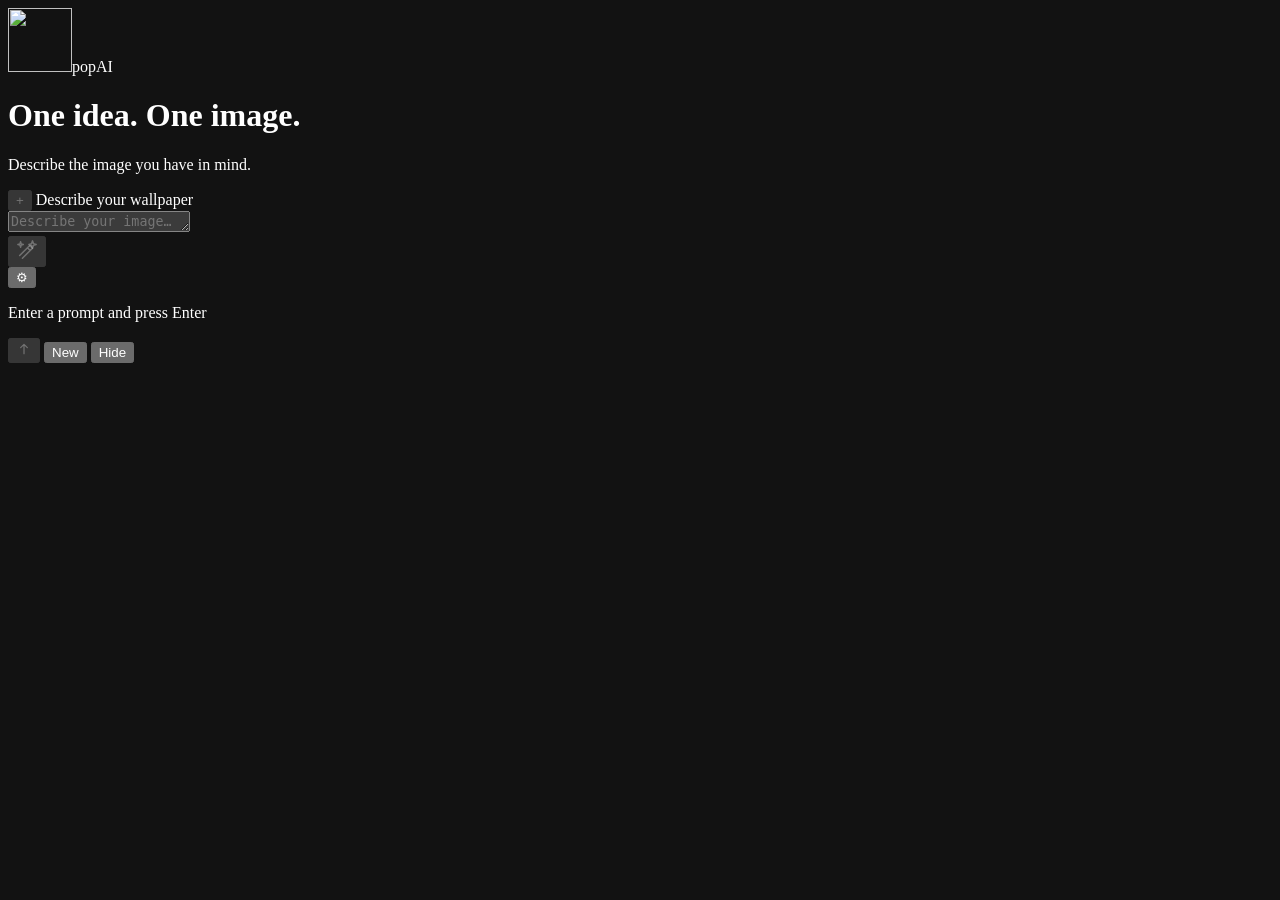
==== web/index.html @ fdbc9efe "Release popAI 21-1.11.26" ====
<!doctype html>
<html lang="en-US">
<head>
  <meta charset="utf-8">
  <meta name="viewport" content="width=device-width, initial-scale=1">
  <meta name="color-scheme" content="dark">
  <title>popAI</title>
  <link rel="icon" href="data:,">
  <link rel="stylesheet" href="/style.css">
  <script src="/app.js" defer></script>
</head>
<body>
  <main class="stage" aria-label="Wallpaper creator">
    <div id="image-viewport" tabindex="0" aria-label="Image preview"><img id="wallpaper" alt="Generated wallpaper" draggable="false" hidden><div id="generation-preview" aria-hidden="true" hidden></div></div>
    <div class="topline"><div class="brand-cluster"><img id="mascot" src="/mascot.svg" width="64" height="64" alt="" aria-hidden="true"><span class="brand">pop<span>AI</span></span></div><a id="save" hidden download aria-label="Download image" title="Download image"><svg width="24" height="24" viewBox="0 0 24 24" fill="none" stroke="currentColor" stroke-width="1.8" stroke-linecap="round" stroke-linejoin="round" aria-hidden="true"><g class="download-arrow"><path d="M12 3v12m-5-5 5 5 5-5"/></g><path d="M5 18v3h14v-3"/></svg></a></div>
    <div id="welcome" class="welcome"><h1>One idea. One image.</h1><p>Describe the image you have in mind.</p></div>
    <div class="composer">
      <div id="composer-fields">
        <div id="reference-preview" aria-label="Reference images" hidden></div>
        <form id="form" autocomplete="off">
          <input id="reference-file" type="file" accept="image/png,image/jpeg,image/webp" multiple hidden>
          <button id="add-reference" disabled type="button" aria-label="Add reference image" title="Add an image to edit">+</button>
          <button id="draw-reference" type="button" aria-label="Draw reference" title="Draw reference" hidden><svg width="22" height="22" viewBox="0 0 24 24" fill="none" stroke="currentColor" stroke-width="1.75" stroke-linecap="round" stroke-linejoin="round" aria-hidden="true"><path d="m5.25 16.4 10.9-10.9a2.1 2.1 0 0 1 2.97 2.97l-10.9 10.9L4 20.5l1.25-4.1Z"/><path d="m13.85 7.8 2.95 2.95"/><path d="m5.25 16.4 2.97 2.97"/></svg></button>
          <label class="sr-only" for="prompt">Describe your wallpaper</label>
          <div class="prompt-frame">
            <textarea id="prompt" name="prompt" rows="1" wrap="soft" placeholder="Describe your image…" maxlength="16000" required aria-describedby="status" aria-keyshortcuts="Enter Shift+Enter"></textarea>
          </div>
          <div id="enhance-control">
            <button id="enhance-prompt" type="button" aria-label="Enhance prompt" aria-expanded="false" aria-controls="enhance-options" title="Enhance prompt" disabled><svg width="22" height="22" viewBox="0 0 24 24" fill="none" stroke="currentColor" stroke-width="1.6" stroke-linecap="round" stroke-linejoin="round" aria-hidden="true"><path class="enhance-wand" d="m4 20 11-11 3 3L7 23M12.5 11.5l3 3" transform="translate(0 -2)"/><path class="enhance-star" d="m18 2 1 3 3 1-3 1-1 3-1-3-3-1 3-1 1-3ZM5 3l.7 2.3L8 6l-2.3.7L5 9l-.7-2.3L2 6l2.3-.7L5 3Z"/></svg></button>
            <div id="enhance-options" role="group" aria-label="Prompt enhancement modes" hidden>
              <button type="button" data-mode="simple">Simple</button>
              <button type="button" data-mode="detailed">More details</button>
              <button type="button" data-mode="creative">Creative</button>
              <button type="button" data-mode="cinematic">Cinematic Art</button>
              <button id="undo-enhance" type="button" hidden>Undo</button>
            </div>
          </div>
          <div id="model-control">
            <button id="model-button" type="button" aria-label="Choose models" title="Choose models">⚙</button>
          </div>
        </form>
      </div>
      <div class="composer-footer">
        <div class="composer-status">
          <span id="time-estimate" role="img" tabindex="0" hidden>
            <svg width="18" height="18" viewBox="0 0 24 24" fill="none" aria-hidden="true"><circle class="eta-track" cx="12" cy="12" r="10"/><circle id="eta-arc" cx="12" cy="12" r="10" pathLength="100" stroke-dasharray="100" stroke-dashoffset="100"/><circle class="eta-face" cx="12" cy="12" r="6.5"/><path class="eta-hand" d="M12 8v4l2 1"/></svg>
            <span id="estimate-message" aria-hidden="true"></span>
          </span>
          <div class="composer-message">
            <p id="status" role="status" aria-live="polite">Enter a prompt and press Enter</p>
          </div>
          <button id="cancel-enhance" type="button" hidden>Cancel</button>
          <button id="adjust-config" type="button" hidden>Adjust settings</button>
          <button id="retry-finalize" type="button" hidden>Finish image</button>
          <button id="cancel-generation" type="button" hidden>Cancel</button>
        </div>
        <div class="new-generation-slot">
          <button id="generate-image" type="submit" form="form" aria-label="Generate image" title="Generate image" disabled>
            <svg width="16" height="16" viewBox="0 0 24 24" fill="none" stroke="currentColor" stroke-width="1.8" stroke-linecap="round" stroke-linejoin="round" aria-hidden="true"><path d="M12 19V5m-5 5 5-5 5 5"/></svg>
          </button>
          <button id="new-generation" type="button" aria-label="Start a new generation">New</button>
          <button id="hide-composer" type="button" aria-label="Hide prompt" title="Hide prompt">Hide</button>
        </div>
      </div>
    </div>
  </main>
  <dialog id="sketch-dialog" aria-label="Draw a reference image"><iframe id="sketch-frame" title="Drawing editor" loading="eager"></iframe></dialog>
  <dialog id="reference-dialog" aria-label="Reference image preview"><button id="reference-close" type="button" aria-label="Close image preview" title="Close">×</button><img id="reference-large" alt=""></dialog>
  <dialog id="model-dialog" aria-labelledby="model-title">
    <div class="config-scroll">
    <h2 id="model-title">Settings</h2>
    <div class="config-tabs" role="tablist" aria-label="Settings">
      <button id="tab-general" type="button" role="tab" aria-selected="true" aria-controls="panel-general">Resolution</button>
      <button id="tab-sd" type="button" role="tab" aria-selected="false" aria-controls="panel-sd">Stable Diffusion</button>
      <button id="tab-models" type="button" role="tab" aria-selected="false" aria-controls="panel-models">Models</button>
    </div>
    <section id="panel-general" role="tabpanel" aria-labelledby="tab-general">
      <div><label for="output-aspect">Aspect ratio</label><select id="output-aspect"></select></div>
      <div><label for="generation-size">Generation size</label><select id="generation-size"></select></div>
      <div><label for="output-resolution">Output resolution</label><select id="output-resolution"></select></div>
    </section>
    <section id="panel-models" role="tabpanel" aria-labelledby="tab-models" hidden>
      <div class="library-toolbar"><button id="choose-destination" type="button">Download folder</button><button id="add-model-folder" type="button">Find existing models</button><button id="refresh-models" type="button" aria-label="Refresh models">↻</button></div>
      <p id="model-destination"></p><div id="library-folders"></div>
      <div id="library-sets"></div>
      <div id="library-progress" hidden><progress id="library-bar" max="100" value="0"></progress><p id="library-operation" role="status"></p><button id="cancel-model-download" type="button">Cancel</button></div>
      <button id="download-all" type="button">Download all model sets</button>
      <p id="library-status" role="status" aria-live="polite"></p>
    </section>
    <section id="panel-sd" role="tabpanel" aria-labelledby="tab-sd" hidden>
      <label class="keep-option"><input id="adaptive-weights" type="checkbox"> Automatic weight placement</label>
      <div>
        <label for="model-profile">Generation profile</label>
        <select id="model-profile"><option value="default">Z-Image Turbo · 9 steps (default)</option><option value="z-image-5">Z-Image Turbo · 5 steps</option><option value="z-image-4">Z-Image Turbo · 4 steps</option><option value="klein">FLUX.2 Klein 4B · 4 steps (default)</option><option value="klein-3">FLUX.2 Klein 4B · 3 steps</option><option value="klein-2">FLUX.2 Klein 4B · 2 steps</option><option value="flux3-klein">FLUX 3 Image Klein · 16 steps (default)</option><option value="flux3-klein-8">FLUX 3 Image Klein · 8 steps</option><option value="flux3-klein-5">FLUX 3 Image Klein · 5 steps</option><option value="custom">Custom</option></select>
      </div>
      <div class="sd-grid">
        <div><label for="sd-steps">Steps</label><input id="sd-steps" type="number" min="1" max="150" step="1"></div>
        <div><label for="sd-cfg">CFG</label><input id="sd-cfg" type="number" min="0" max="30" step="0.1"></div>
        <div><label for="sd-sampler">Sampler</label><select id="sd-sampler"></select></div>
        <div><label for="sd-scheduler">Scheduler</label><select id="sd-scheduler"></select></div>
      </div>
      <label class="keep-option"><input id="sd-vae-tiling" type="checkbox"> VAE tiling</label>
      <div><label for="sd-vae-tile-size">VAE tile size in pixels (0 = auto)</label><input id="sd-vae-tile-size" type="number" min="0" max="2048" step="64"></div>
      <label class="keep-option"><input id="sd-mmap" type="checkbox"> Memory-map files (mmap)</label>
      <details><summary>Components</summary><label for="model-diffusion">Generator</label><select id="model-diffusion"></select><label for="model-encoder">Encoder</label><select id="model-encoder"></select><label for="model-vae">VAE</label><select id="model-vae"></select><select id="model-vision" aria-label="Vision" hidden><option value="">None</option></select></details>
    </section>
    <p id="model-status" role="status"></p>
    <div class="model-actions"><button id="model-close" type="button">Cancel</button><button id="model-apply" type="button">Save</button></div>
    </div>
  </dialog>
  <dialog id="folder-dialog" aria-labelledby="folder-title">
    <h2 id="folder-title">Choose folder</h2>
    <form id="folder-navigation"><label for="folder-path">Location</label><div class="library-toolbar"><input id="folder-path" type="text" spellcheck="false" autocomplete="off"><button type="submit">Open</button></div></form>
    <button id="folder-parent" type="button">↑ Parent folder</button><div id="folder-list"></div>
    <p id="folder-status" role="status"></p><div class="model-actions"><button id="folder-cancel" type="button">Cancel</button><button id="folder-select" type="button">Choose this folder</button></div>
  </dialog>
</body>
</html>
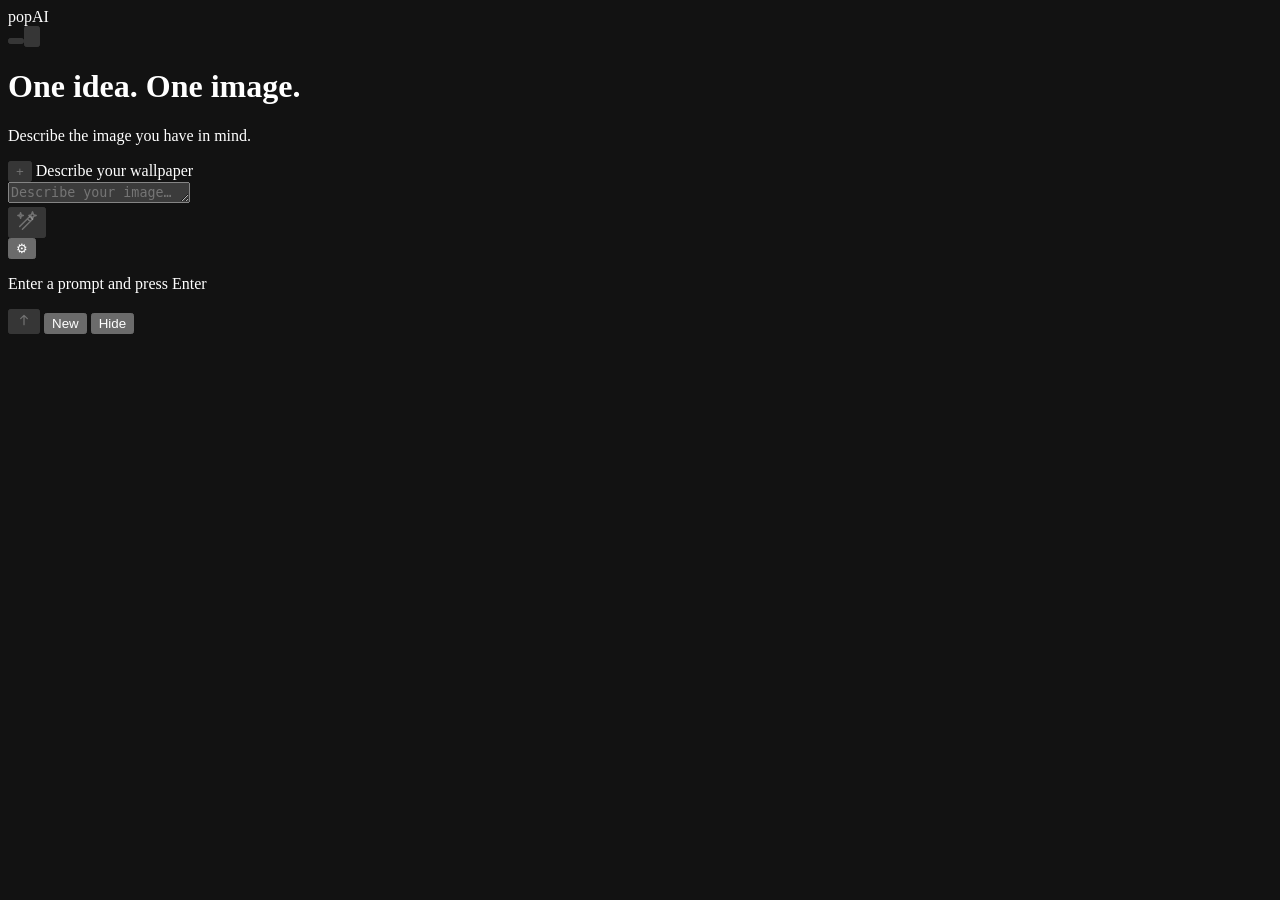
==== commit e1b350b0: "Release popAI V24.11.26: prompt corrector and animated mascot" ====
--- a/web/index.html
+++ b/web/index.html
@@ -6,13 +6,21 @@
   <meta name="color-scheme" content="dark">
   <title>popAI</title>
   <link rel="icon" href="data:,">
-  <link rel="stylesheet" href="/style.css">
-  <script src="/app.js" defer></script>
+  <link rel="stylesheet" href="/style.css?v=mascot2">
+  <script src="/app.js?v=mascot2" defer></script>
+  <script src="/eyes.js?v=mascot1" defer></script>
 </head>
 <body>
   <main class="stage" aria-label="Wallpaper creator">
-    <div id="image-viewport" tabindex="0" aria-label="Image preview"><img id="wallpaper" alt="Generated wallpaper" draggable="false" hidden><div id="generation-preview" aria-hidden="true" hidden></div></div>
-    <div class="topline"><div class="brand-cluster"><img id="mascot" src="/mascot.svg" width="64" height="64" alt="" aria-hidden="true"><span class="brand">pop<span>AI</span></span></div><a id="save" hidden download aria-label="Download image" title="Download image"><svg width="24" height="24" viewBox="0 0 24 24" fill="none" stroke="currentColor" stroke-width="1.8" stroke-linecap="round" stroke-linejoin="round" aria-hidden="true"><g class="download-arrow"><path d="M12 3v12m-5-5 5 5 5-5"/></g><path d="M5 18v3h14v-3"/></svg></a></div>
+    <div id="image-viewport" tabindex="-1" aria-label="Image preview"><img id="wallpaper" alt="Generated wallpaper" draggable="false" hidden><div id="generation-preview" aria-hidden="true" hidden></div></div>
+    <div class="topline"><div class="brand-cluster"><span class="brand">pop<span>AI</span></span><div id="mascot" data-placement="center" data-corrector="idle" data-enhancer="idle"><button type="button" class="eye eye-corrector" aria-label="Open Corrector processing" aria-controls="thought-popup" aria-expanded="false" disabled><i class="pupil"></i><span class="corrector-line"></span></button><button type="button" class="eye eye-enhancer" aria-label="Open Enhancer processing" aria-controls="thought-popup" aria-expanded="false" disabled><i class="pupil"></i><svg class="enhancer-waves" viewBox="0 0 48 28" preserveAspectRatio="none" aria-hidden="true"><g class="wave-track" fill="none" stroke="currentColor" stroke-width="2.6" stroke-linecap="round"><path d="M0 14 C6 4 12 4 18 14 S30 24 36 14 S48 4 54 14 S66 24 72 14 S84 4 90 14 S102 24 108 14"/><path d="M0 14 C6 24 12 24 18 14 S30 4 36 14 S48 24 54 14 S66 4 72 14 S84 24 90 14 S102 4 108 14"/></g></svg></button></div></div><a id="save" hidden download aria-label="Download image" title="Download image"><svg width="24" height="24" viewBox="0 0 24 24" fill="none" stroke="currentColor" stroke-width="1.8" stroke-linecap="round" stroke-linejoin="round" aria-hidden="true"><g class="download-arrow"><path d="M12 3v12m-5-5 5 5 5-5"/></g><path d="M5 18v3h14v-3"/></svg></a></div>
+    <aside id="thought-popup" aria-label="Model processing" hidden>
+      <button id="thought-toggle" type="button" aria-label="Minimize processing" aria-expanded="true">−</button>
+      <div id="thought-body">
+        <section class="thought-section" data-phase="corrector"><header>Corrector <span class="thought-state">Waiting</span></header><div class="thought-scroll" tabindex="0"><p class="thought-text"></p><div class="thought-answer" hidden><div class="thought-answer-label">Response</div><p class="thought-answer-text"></p></div></div></section>
+        <section class="thought-section" data-phase="enhancer"><header>Enhancer <span class="thought-state">Waiting</span></header><div class="thought-scroll" tabindex="0"><p class="thought-text"></p><div class="thought-answer" hidden><div class="thought-answer-label">Response</div><p class="thought-answer-text"></p></div></div></section>
+      </div>
+    </aside>
     <div id="welcome" class="welcome"><h1>One idea. One image.</h1><p>Describe the image you have in mind.</p></div>
     <div class="composer">
       <div id="composer-fields">
@@ -31,7 +39,7 @@
               <button type="button" data-mode="simple">Simple</button>
               <button type="button" data-mode="detailed">More details</button>
               <button type="button" data-mode="creative">Creative</button>
-              <button type="button" data-mode="cinematic">Cinematic Art</button>
+              <button type="button" data-mode="cinematic">Dramatic</button>
               <button id="undo-enhance" type="button" hidden>Undo</button>
             </div>
           </div>
@@ -88,17 +96,52 @@
       <p id="library-status" role="status" aria-live="polite"></p>
     </section>
     <section id="panel-sd" role="tabpanel" aria-labelledby="tab-sd" hidden>
-      <label class="keep-option"><input id="adaptive-weights" type="checkbox"> Automatic weight placement</label>
-      <div>
-        <label for="model-profile">Generation profile</label>
-        <select id="model-profile"><option value="default">Z-Image Turbo · 9 steps (default)</option><option value="z-image-5">Z-Image Turbo · 5 steps</option><option value="z-image-4">Z-Image Turbo · 4 steps</option><option value="klein">FLUX.2 Klein 4B · 4 steps (default)</option><option value="klein-3">FLUX.2 Klein 4B · 3 steps</option><option value="klein-2">FLUX.2 Klein 4B · 2 steps</option><option value="flux3-klein">FLUX 3 Image Klein · 16 steps (default)</option><option value="flux3-klein-8">FLUX 3 Image Klein · 8 steps</option><option value="flux3-klein-5">FLUX 3 Image Klein · 5 steps</option><option value="custom">Custom</option></select>
+      <div class="profile-selector" aria-labelledby="profile-selector-label">
+        <div class="profile-selector-heading"><span id="profile-selector-label">Generation profile</span><small>Select a model and its generation preset</small></div>
+        <select id="model-profile" hidden aria-label="Generation profile"><option value="default">Z-Image Turbo · 9 steps (default)</option><option value="z-image-5">Z-Image Turbo · 5 steps</option><option value="z-image-4">Z-Image Turbo · 4 steps</option><option value="klein">FLUX.2 Klein 4B · 4 steps (default)</option><option value="klein-3">FLUX.2 Klein 4B · 3 steps</option><option value="qwen-image21-experimental">Qwen Image 2.1 · 8 steps (default)</option><option value="qwen-image21-4">Qwen Image 2.1 · Fast · 4 steps</option><option value="custom">Custom</option></select>
+        <div id="profile-list" class="profile-list" role="group" aria-labelledby="profile-selector-label">
+          <div class="profile-card" data-family="z-image-turbo">
+            <button type="button" class="profile-card-toggle" aria-expanded="false" aria-controls="profile-variants-z">
+              <span class="profile-avatar" aria-hidden="true">Z</span><span class="profile-card-copy"><span class="profile-name">Z-Image Turbo<span class="profile-current-marker" hidden></span></span><span class="profile-description">Text-to-image generation</span></span>
+              <span class="profile-card-steps">9 steps</span><svg class="profile-chevron" width="16" height="16" viewBox="0 0 24 24" fill="none" stroke="currentColor" stroke-width="1.8" aria-hidden="true"><path d="m6 9 6 6 6-6"/></svg>
+            </button>
+            <div id="profile-variants-z" class="profile-variants" hidden>
+              <label class="profile-preset" data-profile="default"><input type="radio" name="generation-preset" value="default"><span>Original · 9 steps</span><small>Default</small></label>
+              <label class="profile-preset" data-profile="z-image-5"><input type="radio" name="generation-preset" value="z-image-5"><span>Fast · 5 steps</span></label>
+              <label class="profile-preset" data-profile="z-image-4"><input type="radio" name="generation-preset" value="z-image-4"><span>Faster · 4 steps</span></label>
+            </div>
+          </div>
+          <div class="profile-card" data-family="klein">
+            <button type="button" class="profile-card-toggle" aria-expanded="false" aria-controls="profile-variants-klein">
+              <span class="profile-avatar" aria-hidden="true">F2</span><span class="profile-card-copy"><span class="profile-name">FLUX.2 Klein 4B<span class="profile-current-marker" hidden></span></span><span class="profile-description">Image generation and reference editing</span></span>
+              <span class="profile-card-steps">4 steps</span><svg class="profile-chevron" width="16" height="16" viewBox="0 0 24 24" fill="none" stroke="currentColor" stroke-width="1.8" aria-hidden="true"><path d="m6 9 6 6 6-6"/></svg>
+            </button>
+            <div id="profile-variants-klein" class="profile-variants" hidden>
+              <label class="profile-preset" data-profile="klein"><input type="radio" name="generation-preset" value="klein"><span>Original · 4 steps</span><small>Default</small></label>
+              <label class="profile-preset" data-profile="klein-3"><input type="radio" name="generation-preset" value="klein-3"><span>Fast · 3 steps</span></label>
+            </div>
+          </div>
+          <div class="profile-card" data-family="qwen-image21-experimental">
+            <button type="button" class="profile-card-toggle" aria-expanded="false" aria-controls="profile-variants-qwen">
+              <span class="profile-avatar" aria-hidden="true">Q</span><span class="profile-card-copy"><span class="profile-name">Qwen Image 2.1<span class="profile-current-marker" hidden></span></span><span class="profile-description">ChatR Labs Turbo · Reference editing</span></span>
+              <span class="profile-card-steps">8 steps</span><svg class="profile-chevron" width="16" height="16" viewBox="0 0 24 24" fill="none" stroke="currentColor" stroke-width="1.8" aria-hidden="true"><path d="m6 9 6 6 6-6"/></svg>
+            </button>
+            <div id="profile-variants-qwen" class="profile-variants" hidden>
+              <label class="profile-preset" data-profile="qwen-image21-experimental"><input type="radio" name="generation-preset" value="qwen-image21-experimental"><span>Original · 8 steps</span><small>Default</small></label>
+              <label class="profile-preset" data-profile="qwen-image21-4"><input type="radio" name="generation-preset" value="qwen-image21-4"><span>Fast · 4 steps</span></label>
+            </div>
+          </div>
+        </div>
+        <div class="profile-custom-row"><div><strong>Custom settings</strong><small>Fine-tune the selected model</small></div><button id="profile-custom" type="button">Edit manually ↗</button></div>
       </div>
+      <div class="profile-sampling-heading"><span>Sampling settings</span><small id="profile-mode">Default</small></div>
       <div class="sd-grid">
         <div><label for="sd-steps">Steps</label><input id="sd-steps" type="number" min="1" max="150" step="1"></div>
         <div><label for="sd-cfg">CFG</label><input id="sd-cfg" type="number" min="0" max="30" step="0.1"></div>
         <div><label for="sd-sampler">Sampler</label><select id="sd-sampler"></select></div>
         <div><label for="sd-scheduler">Scheduler</label><select id="sd-scheduler"></select></div>
       </div>
+      <label class="keep-option"><input id="adaptive-weights" type="checkbox"> Automatic weight placement</label>
       <label class="keep-option"><input id="sd-vae-tiling" type="checkbox"> VAE tiling</label>
       <div><label for="sd-vae-tile-size">VAE tile size in pixels (0 = auto)</label><input id="sd-vae-tile-size" type="number" min="0" max="2048" step="64"></div>
       <label class="keep-option"><input id="sd-mmap" type="checkbox"> Memory-map files (mmap)</label>
